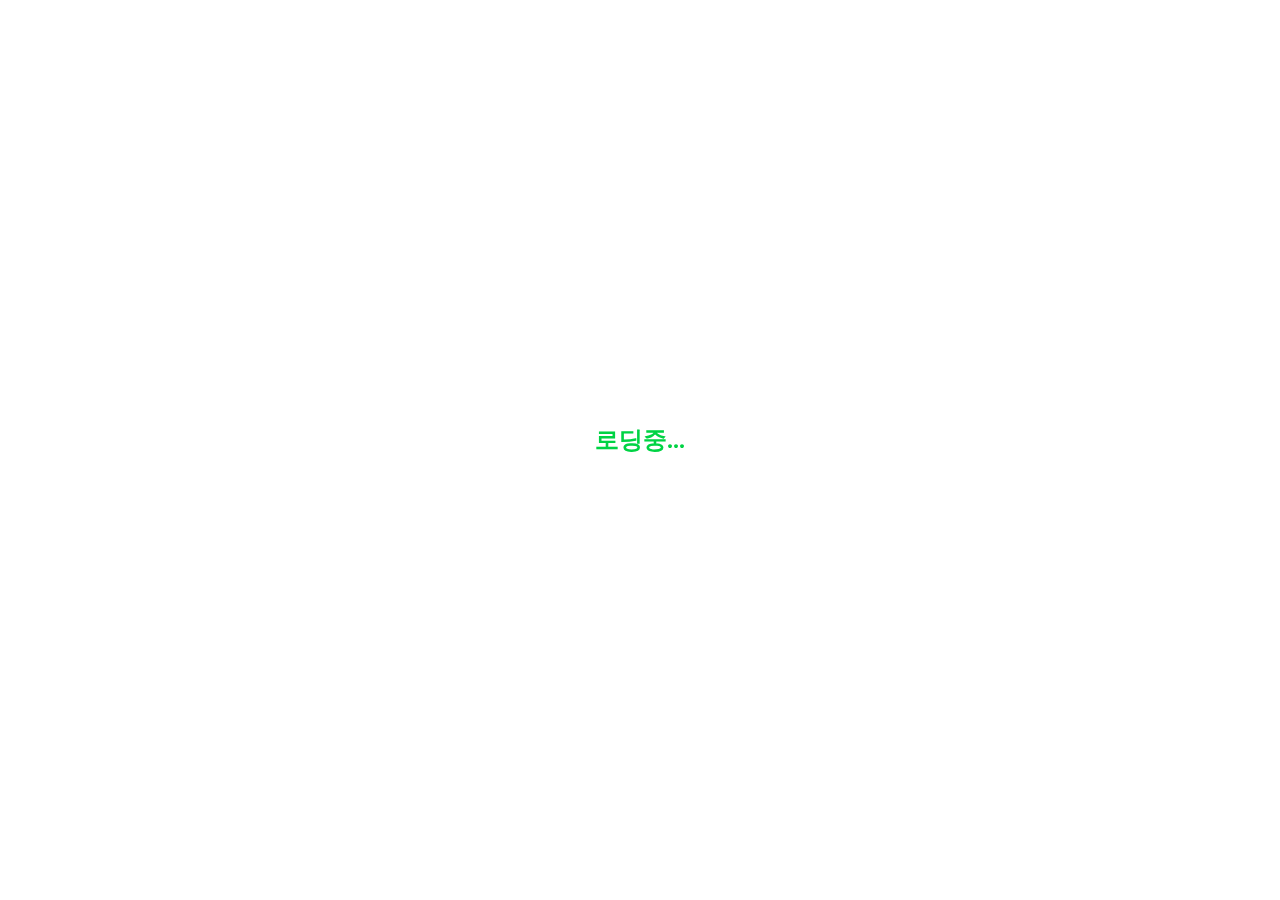
==== docs/main.html @ d1eeddd4 "Add files via upload" ====
<!DOCTYPE html>
<html lang="ko">
  <head>
    <meta charset="UTF-8" />
    <meta http-equiv="X-UA-Compatible" content="IE=edge" />
    <meta name="viewport" content="width=device-width, initial-scale=1.0" />
    <title>가시안이며 비상업적 취업지원 포트폴리오 용도로만 사용됩니다.</title>

    <!-- Jquery -->
    <script src="https://cdnjs.cloudflare.com/ajax/libs/jquery/3.6.0/jquery.min.js"></script>

    <!-- Tailwind -->
    <link
      rel="stylesheet"
      href="https://cdnjs.cloudflare.com/ajax/libs/tailwindcss/2.2.19/tailwind.min.css"
    />

    <!-- Font Awesome -->
    <link
      rel="stylesheet"
      href="https://cdnjs.cloudflare.com/ajax/libs/font-awesome/6.0.0/css/all.min.css"
    />

    <!-- Swiper Demos -->
    <link
      rel="stylesheet"
      href="https://unpkg.com/swiper@8/swiper-bundle.min.css"
    />
    <script src="https://unpkg.com/swiper/swiper-bundle.min.js"></script>

    <!-- Lodash -->
    <script src="https://cdnjs.cloudflare.com/ajax/libs/lodash.js/4.17.20/lodash.min.js"></script>

    <!-- Images Loaded -->
    <script src="https://cdnjs.cloudflare.com/ajax/libs/jquery.imagesloaded/4.1.4/imagesloaded.pkgd.min.js"></script>

    <!-- Masonry -->
    <script src="https://cdnjs.cloudflare.com/ajax/libs/masonry/4.2.2/masonry.pkgd.min.js"></script>

    <!-- 페이지 CSS 작업 -->
    <link rel="stylesheet" href="main.css" />
    <!-- 페이지 JS 작업 -->
    <script src="main.js" defer></script>
  </head>
  <body>
    <!-- 로딩 -->
    <div id="loading">
      <div class="box">
        <p>로딩중...</p>
      </div>
    </div>
    <!-- 메인 페이지 -->
    <section id="main-page">
      <!-- 좌측 메뉴 -->
      <section id="left-menu">
        <div class="wrap">
          <a href="#" class="logo">
            <img
              src="https://cdn.jsdelivr.net/gh/sungwonje/website-renewal-project_melon_img/docs/main-page/left-menu/left-menu_logo_melon.png"
              alt=""
            />
          </a>
          <nav class="menu">
            <ul>
              <li>
                <span><i class="fa-solid fa-chart-column"></i></span>
                <span>멜론 차트</span>
              </li>
              <li>
                <span><i class="fa-solid fa-music"></i></span>
                <span>최신 음악</span>
              </li>
              <li>
                <span><i class="fa-brands fa-elementor"></i></span>
                <span>장르 음악</span>
              </li>
              <li>
                <span><i class="fa-solid fa-compact-disc"></i></span>
                <span>멜론 DJ</span>
              </li>
              <li>
                <span><i class="fa-solid fa-book"></i></span>
                <span>매거진</span>
              </li>
              <li>
                <span><i class="fa-solid fa-trophy"></i></span>
                <span>뮤직 어워드</span>
              </li>
            </ul>
          </nav>
          <nav class="my-playlist">
            <ul>
              <li>My Playlist</li>
              <li>최근 들은 곡</li>
              <li>가장 많이 들은 곡</li>
              <li>구매한 음악</li>
              <li>좋아한 음악</li>
            </ul>
          </nav>
        </div>
      </section>
      <!-- 탑 메뉴 -->
      <section id="top-menu">
        <div class="bd-filter">
          <div class="wrap flex items-center">
            <input
              type="text"
              class="search-box"
              placeholder="검색어를 입력하세요."
            />
            <div class="search-ranking flex items-center ml-8">
              <span>급상승</span>
              <div class="swiper mySwiper">
                <div class="swiper-wrapper">
                  <div class="swiper-slide">
                    <p>1. 방탄소년단</p>
                    <p style="color: #00d344">
                      <span class="font-bold mr-1"
                        ><i class="fas fa-arrow-up"></i
                      ></span>
                      <span class="font-bold">1</span>
                    </p>
                  </div>
                  <div class="swiper-slide">
                    <p>2. 블랙핑크</p>
                    <p style="color: red">
                      <span class="font-bold mr-1"
                        ><i class="fas fa-arrow-down"></i
                      ></span>
                      <span class="font-bold">2</span>
                    </p>
                  </div>
                  <div class="swiper-slide">
                    <p>3. 이문세</p>
                    <p style="color: #00d344">
                      <span class="font-bold mr-1"
                        ><i class="fas fa-arrow-up"></i
                      ></span>
                      <span class="font-bold">2</span>
                    </p>
                  </div>
                  <div class="swiper-slide">
                    <p>4. 빈지노</p>
                    <p style="color: #00d344">
                      <span class="font-bold mr-1"
                        ><i class="fas fa-arrow-up"></i
                      ></span>
                      <span class="font-bold">2</span>
                    </p>
                  </div>
                  <div class="swiper-slide">
                    <p>5. Butter</p>
                    <p style="color: red">
                      <span class="font-bold mr-1"
                        ><i class="fas fa-arrow-down"></i
                      ></span>
                      <span class="font-bold">3</span>
                    </p>
                  </div>
                  <div class="swiper-slide">
                    <p>6. 빈지노</p>
                    <p style="color: #00d344">
                      <span class="font-bold mr-1"
                        ><i class="fas fa-arrow-up"></i
                      ></span>
                      <span class="font-bold">6</span>
                    </p>
                  </div>
                  <div class="swiper-slide">
                    <p>7. 트와이스</p>
                    <p style="color: red">
                      <span class="font-bold mr-1"
                        ><i class="fas fa-arrow-down"></i
                      ></span>
                      <span class="font-bold">1</span>
                    </p>
                  </div>
                  <div class="swiper-slide">
                    <p>8. 유희열</p>
                    <p style="color: #00d344">
                      <span class="font-bold mr-1"
                        ><i class="fas fa-arrow-up"></i
                      ></span>
                      <span class="font-bold">5</span>
                    </p>
                  </div>
                  <div class="swiper-slide">
                    <p>9. 샘김</p>
                    <p style="color: #00d344">
                      <span class="font-bold mr-1"
                        ><i class="fas fa-arrow-up"></i
                      ></span>
                      <span class="font-bold">9</span>
                    </p>
                  </div>
                  <div class="swiper-slide">
                    <p>10. 적재</p>
                    <p style="color: red">
                      <span class="font-bold mr-1"
                        ><i class="fas fa-arrow-down"></i
                      ></span>
                      <span class="font-bold">1</span>
                    </p>
                  </div>
                </div>
              </div>
            </div>
            <div class="flex-grow"></div>
            <div class="right-icons flex items-center">
              <span><i class="far fa-bell"></i></span>
              <span><i class="fas fa-cog"></i></span>
              <div class="profile flex items-center">
                <img
                  src="https://cdn.jsdelivr.net/gh/sungwonje/website-renewal-project_melon_img/docs/main-page/top-menu/top-menu_icon_profile.png"
                  alt=""
                />
                <div class="text">
                  <p style="font-size: 1.1rem; color: #fff; cursor: pointer">
                    성원제님
                  </p>
                  <p style="color: #ccc; cursor: pointer">armycrrt@gmail.com</p>
                </div>
              </div>
            </div>
          </div>
        </div>
      </section>
      <section id="main-contents">
        <!-- HOT NEW ALBUM -->
        <section id="hot-new-album">
          <div class="swiper mySwiper">
            <div class="swiper-wrapper">
              <div class="swiper-slide bts">
                <div class="list">
                  <div class="wrap">
                    <div class="left-text">
                      <p class="title">HOT NEW ALBUM</p>
                      <div class="album-title">
                        <p>Butter</p>
                        <button class="play-now">지금 바로 듣기</button>
                      </div>
                      <div class="info">
                        <p class="artist">Artist</p>
                        <p class="artist-name">BTS (방탄소년단)</p>
                        <p class="explain">
                          방탄소년단의 서머송, 새 디지털 싱글 [Butter] <br />
                          <br />
                          청량한 댄스 팝 [Butter], 마음을 흔드는 방탄소년단의
                          귀여운 고백 <br />
                          버터처럼 부드럽게 스며드는 방탄소년단의 독보적인 매력!
                        </p>
                      </div>
                    </div>
                  </div>
                </div>
              </div>
              <div class="swiper-slide taeyeon">
                <div class="list">
                  <div class="wrap">
                    <div class="left-text">
                      <p class="title">HOT NEW ALBUM</p>
                      <div class="album-title">
                        <p>INVU - The 3rd Album</p>
                        <button class="play-now">지금 바로 듣기</button>
                      </div>
                      <div class="info">
                        <p class="artist">Artist</p>
                        <p class="artist-name">태연 (TAEYEON)</p>
                        <p class="explain">
                          ‘믿고 듣는 보컬퀸’ 태연, 정규 3집 ‘INVU’ 발매! <br />
                          태연이 들려주는 다양한 사랑 이야기! 한층 성숙해진 음악
                          세계 예고! <br />
                          <br />
                          ‘믿고 듣는 보컬퀸’ 태연이 정규 3집 ‘INVU’를 발매했다.
                        </p>
                      </div>
                    </div>
                  </div>
                </div>
              </div>
              <div class="swiper-slide b-to-b">
                <div class="list">
                  <div class="wrap">
                    <div class="left-text">
                      <p class="title">HOT NEW ALBUM</p>
                      <div class="album-title">
                        <p>Be Together</p>
                        <button class="play-now">지금 바로 듣기</button>
                      </div>
                      <div class="info">
                        <p class="artist">Artist</p>
                        <p class="artist-name">비투비</p>
                        <p class="explain">
                          4년 만에 완전체로 돌아온 비투비! 2막을 여는 그들이
                          보여줄 ‘푸른 사랑’ 정규 3집 [Be Together] <br />
                          <br />
                          4년 만에 완전체로 돌아온 비투비가 세 번째 정규 앨범
                          [Be Together]를 발매한다. <br />
                          올해로 데뷔 10주년, Well-Made 음악으로 대중의 마음을
                          사로잡아온 이들은 가장 ‘비투비스러운’ 음악과 함께
                          눈부신 2막을 펼친다.
                        </p>
                      </div>
                    </div>
                  </div>
                </div>
              </div>
              <div class="swiper-slide twice">
                <div class="list">
                  <div class="wrap">
                    <div class="left-text">
                      <p class="title">HOT NEW ALBUM</p>
                      <div class="album-title">
                        <p>The Feels</p>
                        <button class="play-now">지금 바로 듣기</button>
                      </div>
                      <div class="info">
                        <p class="artist">Artist</p>
                        <p class="artist-name">트와이스 (Twice)</p>
                        <p class="explain">
                          ‘K팝 대표 걸그룹’ 트와이스, 2022년 2월 4일 첫 영어
                          싱글 리믹스 버전 ‘The Feels (Benny Benassi Remix)’
                          발매! <br />
                        </p>
                      </div>
                    </div>
                  </div>
                </div>
              </div>
            </div>
          </div>
        </section>
        <!-- 최신 앨범 -->
        <section id="recent-album" class="mt-20">
          <div class="wrap">
            <div class="top flex mb-10">
              <div class="title flex items-center text-white cursor-pointer">
                <span class="text-4xl font-bold mr-3">최신 앨범</span>
                <span class="text-2xl"
                  ><i class="fa-solid fa-chevron-right"></i
                ></span>
              </div>
              <div class="genre flex items-center ml-20">
                <button class="all mr-4 pressed">전체</button>
                <button class="k-pop mr-4">가요</button>
                <button class="pop">POP</button>
              </div>
            </div>
            <div class="contents">
              <div class="swiper mySwiper">
                <div class="swiper-wrapper">
                  <div class="swiper-slide flex-col">
                    <img
                      src="https://cdn.jsdelivr.net/gh/sungwonje/website-renewal-project_melon_img/docs/main-page/recent-album/recent-album_-chan-ran.jpg"
                      alt=""
                    />
                    <p class="title">숨결</p>
                    <p class="artist">CHAN RAN (찬란)</p>
                  </div>
                  <div class="swiper-slide flex-col">
                    <img
                      src="https://cdn.jsdelivr.net/gh/sungwonje/website-renewal-project_melon_img/docs/main-page/recent-album/recent-album_able.jpg"
                      alt=""
                    />
                    <p class="title">널 만나러 가는 길</p>
                    <p class="artist">에이블 (Able)</p>
                  </div>
                  <div class="swiper-slide flex-col">
                    <img
                      src="https://cdn.jsdelivr.net/gh/sungwonje/website-renewal-project_melon_img/docs/main-page/recent-album/recent-album_willyk.jpg"
                      alt=""
                    />
                    <p class="title">Fade Away</p>
                    <p class="artist">윌리K</p>
                  </div>
                  <div class="swiper-slide flex-col">
                    <img
                      src="https://cdn.jsdelivr.net/gh/sungwonje/website-renewal-project_melon_img/docs/main-page/recent-album/recent-album_giant.jpg"
                      alt=""
                    />
                    <p class="title">Giant (자이언트)</p>
                    <p class="artist">P!nUp (핀업)</p>
                  </div>
                  <div class="swiper-slide flex-col">
                    <img
                      src="https://cdn.jsdelivr.net/gh/sungwonje/website-renewal-project_melon_img/docs/main-page/recent-album/recent-album_gil-byeong-min.jpg"
                      alt=""
                    />
                    <p class="title">The Road of Classics</p>
                    <p class="artist">길병민</p>
                  </div>
                  <div class="swiper-slide flex-col">
                    <img
                      src="https://cdn.jsdelivr.net/gh/sungwonje/website-renewal-project_melon_img/docs/main-page/recent-album/recent-album_baek-a-yeon.jpg"
                      alt=""
                    />
                    <p class="title">엘소드 OST : 물들이다 (Stained)</p>
                    <p class="artist">백아연</p>
                  </div>
                  <div class="swiper-slide flex-col">
                    <img
                      src="https://cdn.jsdelivr.net/gh/sungwonje/website-renewal-project_melon_img/docs/main-page/recent-album/recent-album_jtong.jpg"
                      alt=""
                    />
                    <p class="title">이정훈</p>
                    <p class="artist">제이통 (J-Tong)</p>
                  </div>
                  <div class="swiper-slide flex-col">
                    <img
                      src="https://cdn.jsdelivr.net/gh/sungwonje/website-renewal-project_melon_img/docs/main-page/recent-album/recent-album_mc-sniper.jpg"
                      alt=""
                    />
                    <p class="title">Love Burnout</p>
                    <p class="artist">MC 스나이퍼 (MC Sniper)</p>
                  </div>
                  <div class="swiper-slide flex-col">
                    <img
                      src="https://cdn.jsdelivr.net/gh/sungwonje/website-renewal-project_melon_img/docs/main-page/recent-album/recent-album_phil-yoon.jpg"
                      alt=""
                    />
                    <p class="title">Pray On A Rope</p>
                    <p class="artist">필 윤 (Phil Yoon)</p>
                  </div>
                  <div class="swiper-slide flex-col">
                    <img
                      src="https://cdn.jsdelivr.net/gh/sungwonje/website-renewal-project_melon_img/docs/main-page/recent-album/recent-album_rosy.jpg"
                      alt=""
                    />
                    <p class="title">JK</p>
                    <p class="artist">Rosy (로지)</p>
                  </div>
                  <div class="swiper-slide flex-col">
                    <img
                      src="https://cdn.jsdelivr.net/gh/sungwonje/website-renewal-project_melon_img/docs/main-page/recent-album/recent-album_superb.jpg"
                      alt=""
                    />
                    <p class="title">pushin B</p>
                    <p class="artist">수퍼비 (SUPERBEE)</p>
                  </div>
                </div>
                <div class="swiper-pagination"></div>
              </div>
            </div>
          </div>
        </section>
        <!-- 멜론차트 & 멜론TV -->
        <section id="melon-chart-and-melon-tv">
          <div class="wrap flex justify-between">
            <section id="melon-chart" class="mt-20">
              <div class="top flex mb-10">
                <div class="title flex items-center text-white cursor-pointer">
                  <span class="text-4xl font-bold mr-3">멜론 차트</span>
                  <span class="text-2xl"
                    ><i class="fa-solid fa-chevron-right"></i
                  ></span>
                </div>
                <div class="genre flex items-center ml-20">
                  <button class="k-pop mr-4 pressed">가요</button>
                  <button class="pop">POP</button>
                </div>
              </div>
              <div class="contents">
                <div class="swiper mySwiper">
                  <div class="swiper-wrapper">
                    <div class="swiper-slide">
                      <div class="list">
                        <p class="number">01</p>
                        <img
                          src="https://cdn.jsdelivr.net/gh/sungwonje/website-renewal-project_melon_img/docs/main-page/melon-chart/korea/melon-chart_korea01.jpg"
                          alt=""
                        />
                        <div class="contents">
                          <p class="rank" style="color: #00d344">
                            <span><i class="fa-solid fa-arrow-up"></i></span>
                            <span>+5</span>
                          </p>
                          <p class="music-name">INVU</p>
                          <p class="artist">태연 (TAEYEON)</p>
                        </div>
                        <p class="running-time">3:45</p>
                        <p class="play">
                          <i class="fa-solid fa-play"></i>
                        </p>
                        <p class="like">
                          <i class="fa-solid fa-heart"></i>
                        </p>
                      </div>
                      <div class="list">
                        <p class="number">02</p>
                        <img
                          src="https://cdn.jsdelivr.net/gh/sungwonje/website-renewal-project_melon_img/docs/main-page/melon-chart/korea/melon-chart_korea02.jpg"
                          alt=""
                        />
                        <div class="contents">
                          <p class="rank" style="color: red">
                            <span><i class="fa-solid fa-arrow-down"></i></span>
                            <span>-1</span>
                          </p>
                          <p class="music-name">취중고백</p>
                          <p class="artist">김민석 (멜로망스)</p>
                        </div>
                        <p class="running-time">3:51</p>
                        <p class="play">
                          <i class="fa-solid fa-play"></i>
                        </p>
                        <p class="like">
                          <i class="fa-solid fa-heart"></i>
                        </p>
                      </div>
                      <div class="list">
                        <p class="number">03</p>
                        <img
                          src="https://cdn.jsdelivr.net/gh/sungwonje/website-renewal-project_melon_img/docs/main-page/melon-chart/korea/melon-chart_korea03.jpg"
                          alt=""
                        />
                        <div class="contents">
                          <p class="rank" style="color: #00d344">
                            <span><i class="fa-solid fa-arrow-up"></i></span>
                            <span>+3</span>
                          </p>
                          <p class="music-name">사랑은 늘 도망가</p>
                          <p class="artist">임영웅</p>
                        </div>
                        <p class="running-time">4:11</p>
                        <p class="play">
                          <i class="fa-solid fa-play"></i>
                        </p>
                        <p class="like">
                          <i class="fa-solid fa-heart"></i>
                        </p>
                      </div>
                      <div class="list">
                        <p class="number">04</p>
                        <img
                          src="https://cdn.jsdelivr.net/gh/sungwonje/website-renewal-project_melon_img/docs/main-page/melon-chart/korea/melon-chart_korea04.jpg"
                          alt=""
                        />
                        <div class="contents">
                          <p class="rank" style="color: #00d344">
                            <span><i class="fa-solid fa-arrow-up"></i></span>
                            <span>+9</span>
                          </p>
                          <p class="music-name">ELEVEN</p>
                          <p class="artist">IVE (일레븐)</p>
                        </div>
                        <p class="running-time">3:31</p>
                        <p class="play">
                          <i class="fa-solid fa-play"></i>
                        </p>
                        <p class="like">
                          <i class="fa-solid fa-heart"></i>
                        </p>
                      </div>
                      <div class="list">
                        <p class="number">05</p>
                        <img
                          src="https://cdn.jsdelivr.net/gh/sungwonje/website-renewal-project_melon_img/docs/main-page/melon-chart/korea/melon-chart_korea05.jpg"
                          alt=""
                        />
                        <div class="contents">
                          <p class="rank" style="color: #00d344">
                            <span><i class="fa-solid fa-arrow-up"></i></span>
                            <span>+10</span>
                          </p>
                          <p class="music-name">Step Back</p>
                          <p class="artist">GOT the beat</p>
                        </div>
                        <p class="running-time">3:33</p>
                        <p class="play">
                          <i class="fa-solid fa-play"></i>
                        </p>
                        <p class="like">
                          <i class="fa-solid fa-heart"></i>
                        </p>
                      </div>
                    </div>
                  </div>
                  <div class="swiper-button-next"></div>
                  <div class="swiper-button-prev"></div>
                </div>
              </div>
            </section>
            <section id="melon-tv" class="mt-20">
              <div class="top flex mb-10">
                <div class="title flex items-center text-white cursor-pointer">
                  <span class="text-4xl font-bold mr-3">멜론 TV</span>
                  <span class="text-2xl"
                    ><i class="fa-solid fa-chevron-right"></i
                  ></span>
                </div>
              </div>
              <div class="contents">
                <div class="list">
                  <img
                    src="https://cdn.jsdelivr.net/gh/sungwonje/website-renewal-project_melon_img/docs/main-page/melon-tv/melontv01.jpg"
                    alt=""
                  />
                  <div class="info">
                    <p class="music-name">Lovender</p>
                    <p class="flex justify-between">
                      <span>한승윤</span>
                      <span>03:29</span>
                    </p>
                  </div>
                  <button class="play">
                    <i class="fa-solid fa-play"></i>
                  </button>
                </div>
                <div class="list mt-16">
                  <img
                    src="https://cdn.jsdelivr.net/gh/sungwonje/website-renewal-project_melon_img/docs/main-page/melon-tv/melontv02.jpg"
                    alt=""
                  />
                  <div class="info">
                    <p class="music-name">TITLE</p>
                    <p class="flex justify-between">
                      <span style="color: #fff">Meghan Trainor</span>
                      <span style="color: #fff">03:50</span>
                    </p>
                  </div>
                  <button class="play">
                    <i class="fa-solid fa-play"></i>
                  </button>
                </div>
              </div>
            </section>
          </div>
        </section>
        <!-- 이런 아티스트는 어때요? -->
        <section id="artist-recommend" class="mt-20">
          <div class="wrap">
            <div class="top flex mb-10">
              <div class="title flex items-center text-white cursor-pointer">
                <span class="text-4xl font-bold mr-3"
                  >이런 아티스트는 어때요?</span
                >
                <span class="text-2xl"
                  ><i class="fa-solid fa-chevron-right"></i
                ></span>
              </div>
            </div>
            <div class="contents">
              <div class="swiper mySwiper">
                <div class="swiper-wrapper">
                  <div class="swiper-slide">
                    <img
                      src="https://cdn.jsdelivr.net/gh/sungwonje/website-renewal-project_melon_img/docs/main-page/artist-recommend/about-melon_artist-recommend_fkj.jpg"
                    />
                    <div class="album-info">
                      <div class="inner">
                        <button class="play">
                          <i class="fa-solid fa-play"></i>
                        </button>
                        <div class="more">
                          <i class="fas fa-ellipsis-v"></i>
                        </div>
                      </div>
                    </div>
                    <div class="info mt-10">
                      <p>FKJ</p>
                      <p>Just Piano</p>
                      <div>
                        <span>미니(EP)</span>
                        <span>|</span>
                        <span>총 8곡</span>
                      </div>
                    </div>
                  </div>
                  <div class="swiper-slide">
                    <img
                      src="https://cdn.jsdelivr.net/gh/sungwonje/website-renewal-project_melon_img/docs/main-page/artist-recommend/about-melon_artist-recommend_a-tribe-called-quest.jpg"
                    />
                    <div class="album-info">
                      <div class="inner">
                        <button class="play">
                          <i class="fa-solid fa-play"></i>
                        </button>
                        <div class="more">
                          <i class="fas fa-ellipsis-v"></i>
                        </div>
                      </div>
                    </div>
                    <div class="info mt-10">
                      <p>A Tribe Called Quest</p>
                      <p>The Love Movement</p>
                      <div>
                        <span>정규</span>
                        <span>|</span>
                        <span>총 21곡</span>
                      </div>
                    </div>
                  </div>
                  <div class="swiper-slide">
                    <img
                      src="https://cdn.jsdelivr.net/gh/sungwonje/website-renewal-project_melon_img/docs/main-page/artist-recommend/about-melon_artist-recommend_bts.jpg"
                    />
                    <div class="album-info">
                      <div class="inner">
                        <button class="play">
                          <i class="fa-solid fa-play"></i>
                        </button>
                        <div class="more">
                          <i class="fas fa-ellipsis-v"></i>
                        </div>
                      </div>
                    </div>
                    <div class="info mt-10">
                      <p>BTS</p>
                      <p>Butter</p>
                      <div>
                        <span>싱글</span>
                        <span>|</span>
                        <span>총 5곡</span>
                      </div>
                    </div>
                  </div>
                  <div class="swiper-slide">
                    <img
                      src="https://cdn.jsdelivr.net/gh/sungwonje/website-renewal-project_melon_img/docs/main-page/artist-recommend/about-melon_artist-recommend_crush.jpg"
                    />
                    <div class="album-info">
                      <div class="inner">
                        <button class="play">
                          <i class="fa-solid fa-play"></i>
                        </button>
                        <div class="more">
                          <i class="fas fa-ellipsis-v"></i>
                        </div>
                      </div>
                    </div>
                    <div class="info mt-10">
                      <p>Crush (크러쉬)</p>
                      <p>wonderlost</p>
                      <div>
                        <span>미니(EP)</span>
                        <span>|</span>
                        <span>총 5곡</span>
                      </div>
                    </div>
                  </div>
                  <div class="swiper-slide">
                    <img
                      src="https://cdn.jsdelivr.net/gh/sungwonje/website-renewal-project_melon_img/docs/main-page/artist-recommend/about-melon_artist-recommend_paloalto.jpg"
                    />
                    <div class="album-info">
                      <div class="inner">
                        <button class="play">
                          <i class="fa-solid fa-play"></i>
                        </button>
                        <div class="more">
                          <i class="fas fa-ellipsis-v"></i>
                        </div>
                      </div>
                    </div>
                    <div class="info mt-10">
                      <p>팔로알토 (Paloalto)</p>
                      <p>Cheers</p>
                      <div>
                        <span>미니(EP)</span>
                        <span>|</span>
                        <span>총 5곡</span>
                      </div>
                    </div>
                  </div>
                  <div class="swiper-slide">
                    <img
                      src="https://cdn.jsdelivr.net/gh/sungwonje/website-renewal-project_melon_img/docs/main-page/artist-recommend/about-melon_artist-recommend_peejay.jpg"
                    />
                    <div class="album-info">
                      <div class="inner">
                        <button class="play">
                          <i class="fa-solid fa-play"></i>
                        </button>
                        <div class="more">
                          <i class="fas fa-ellipsis-v"></i>
                        </div>
                      </div>
                    </div>
                    <div class="info mt-10">
                      <p>Peejay (피제이)</p>
                      <p>WALKIN' Vol.2</p>
                      <div>
                        <span>정규</span>
                        <span>|</span>
                        <span>총 10곡</span>
                      </div>
                    </div>
                  </div>
                  <div class="swiper-slide">
                    <img
                      src="https://cdn.jsdelivr.net/gh/sungwonje/website-renewal-project_melon_img/docs/main-page/artist-recommend/about-melon_artist-recommend_stevie-wonder.jpg"
                    />
                    <div class="album-info">
                      <div class="inner">
                        <button class="play">
                          <i class="fa-solid fa-play"></i>
                        </button>
                        <div class="more">
                          <i class="fas fa-ellipsis-v"></i>
                        </div>
                      </div>
                    </div>
                    <div class="info mt-10">
                      <p>Stevie Wonder (스티비 원더)</p>
                      <p>Talking Book</p>
                      <div>
                        <span>정규</span>
                        <span>|</span>
                        <span>총 10곡</span>
                      </div>
                    </div>
                  </div>
                  <div class="swiper-slide">
                    <img
                      src="https://cdn.jsdelivr.net/gh/sungwonje/website-renewal-project_melon_img/docs/main-page/artist-recommend/about-melon_artist-recommend_sung-si-kyung.jpg"
                    />
                    <div class="album-info">
                      <div class="inner">
                        <button class="play">
                          <i class="fa-solid fa-play"></i>
                        </button>
                        <div class="more">
                          <i class="fas fa-ellipsis-v"></i>
                        </div>
                      </div>
                    </div>
                    <div class="info mt-10">
                      <p>성시경</p>
                      <p>여기, 내 맘속에...</p>
                      <div>
                        <span>정규</span>
                        <span>|</span>
                        <span>총 11곡</span>
                      </div>
                    </div>
                  </div>
                  <div class="swiper-slide">
                    <img
                      src="https://cdn.jsdelivr.net/gh/sungwonje/website-renewal-project_melon_img/docs/main-page/artist-recommend/about-melon_artist-recommend_the-controllers.jpg"
                    />
                    <div class="album-info">
                      <div class="inner">
                        <button class="play">
                          <i class="fa-solid fa-play"></i>
                        </button>
                        <div class="more">
                          <i class="fas fa-ellipsis-v"></i>
                        </div>
                      </div>
                    </div>
                    <div class="info mt-10">
                      <p>The Controllers (더 컨트롤러스)</p>
                      <p>In Control</p>
                      <div>
                        <span>정규</span>
                        <span>|</span>
                        <span>총 7곡</span>
                      </div>
                    </div>
                  </div>
                  <div class="swiper-slide">
                    <img
                      src="https://cdn.jsdelivr.net/gh/sungwonje/website-renewal-project_melon_img/docs/main-page/artist-recommend/about-melon_artist-recommend_urban-zakapa.jpg"
                    />
                    <div class="album-info">
                      <div class="inner">
                        <button class="play">
                          <i class="fa-solid fa-play"></i>
                        </button>
                        <div class="more">
                          <i class="fas fa-ellipsis-v"></i>
                        </div>
                      </div>
                    </div>
                    <div class="info mt-10">
                      <p>어반 자카파 (Urban Zakapa)</p>
                      <p>[04]</p>
                      <div>
                        <span>정규</span>
                        <span>|</span>
                        <span>총 9곡</span>
                      </div>
                    </div>
                  </div>
                </div>
              </div>
              <div class="swiper-navigation">
                <div class="swiper-button-next"></div>
                <div class="swiper-button-prev"></div>
              </div>
            </div>
          </div>
        </section>
        <!-- 한 눈에 보는 트렌드 -->
        <section id="trend-at-once" class="mt-20">
          <div class="wrap">
            <div class="top mb-10">
              <div class="title flex items-center text-white cursor-pointer">
                <span class="text-4xl font-bold mr-3">한 눈에 보는 트렌드</span>
                <span class="text-2xl"
                  ><i class="fa-solid fa-chevron-right"></i
                ></span>
              </div>
            </div>
            <div class="content flex-grid">
              <div class="list">
                <span>프로필 뮤직 인기곡</span>
                <div class="info flex flex-col">
                  <div class="mb-4">
                    <span class="mr-4"># 에픽하이</span>
                    <span># 염따</span>
                  </div>
                  <div class="mb-4">
                    <span class="mr-4"># SINCE</span>
                    <span># Meghan Trainor</span>
                  </div>
                  <span class="mr-4"># sokodomo</span>
                </div>
              </div>
              <div class="list">
                <span>해외 록 차트</span>
                <div class="info flex flex-col">
                  <div class="mb-4">
                    <span class="mr-4"># Kelly Clarkson</span>
                    <span># Sia</span>
                  </div>
                  <div class="mb-4">
                    <span class="mr-4"># Ed Sheeran</span>
                    <span># Post Malone</span>
                  </div>
                  <span class="mr-4"># HONNE</span>
                </div>
              </div>
              <div class="list">
                <span>HOT TRENDY R&B</span>
                <div class="info flex flex-col">
                  <div class="mb-4">
                    <span class="mr-4"># 김뮤지엄</span>
                    <span># DeVita</span>
                  </div>
                  <div class="mb-4">
                    <span class="mr-4"># SINCE</span>
                    <span># 라디(Ra.D)</span>
                  </div>
                  <span class="mr-4"># 빈센트블루</span>
                </div>
              </div>
              <div class="list">
                <span>RISING31</span>
                <div class="info flex flex-col">
                  <div class="mb-4">
                    <span class="mr-4"># 백현</span>
                    <span># Wanna One</span>
                  </div>
                  <div class="mb-4">
                    <span class="mr-4"># Zion.T</span>
                    <span># The Chainsmokers</span>
                  </div>
                  <span class="mr-4"># TREASURE(트레저)</span>
                </div>
              </div>
            </div>
          </div>
        </section>
        <!-- 아티스트의 음악방송 -->
        <section id="artist-playlist" class="mt-20">
          <div class="top flex mb-10">
            <div class="wrap">
              <div class="title flex items-center text-white cursor-pointer">
                <span class="text-4xl font-bold mr-3">아티스트의 음악방송</span>
                <span class="text-2xl"
                  ><i class="fa-solid fa-chevron-right"></i
                ></span>
              </div>
            </div>
          </div>
          <div class="contents">
            <div class="inner flex items-center">
              <div class="swiper mySwiper">
                <div class="swiper-wrapper">
                  <div class="swiper-slide flex justify-between">
                    <img
                      src="https://cdn.jsdelivr.net/gh/sungwonje/website-renewal-project_melon_img/docs/main-page/artist-playlist/artist-playlist_mockup_naul.png"
                    />
                    <div class="text flex flex-col justify-between">
                      <div class="title">
                        나얼과 Ecobridge의 <br />
                        '숫자 2'
                      </div>
                      <div class="explain">
                        여러분들은 숫자 2를 보면 어떤 생각이 떠오르나요? <br />
                        <br />
                        나얼과 Eco Bridge가 숫자 2를 키워드로 “지금 들어도 좋은
                        팝 명곡”들을 골라왔습니다. <br />
                        1970년대부터 2000년대까지 “팝의 역사”를 관통하는
                        선곡들을 만나보세요!
                      </div>
                    </div>
                  </div>
                  <div class="swiper-slide flex justify-between">
                    <img
                      src="https://cdn.jsdelivr.net/gh/sungwonje/website-renewal-project_melon_img/docs/main-page/artist-playlist/artist-playlist_mockup_dj-spray.png"
                    />
                    <div class="text flex flex-col justify-between">
                      <div class="title">
                        내 방을 힙하게 바꿔줄 <br />
                        DJ SPRAY의 신나는 플레이리스트!
                      </div>
                      <div class="explain">
                        코로나 때문에 밖에서 신나게 흔들지 못해서 아쉽죠? <br />
                        <br />
                        래퍼들의 One-Pick DJ, SPRAY가 추천하는 국힙
                        플레이리스트를 만나보세요!
                      </div>
                    </div>
                  </div>
                  <div class="swiper-slide flex justify-between">
                    <img
                      src="https://cdn.jsdelivr.net/gh/sungwonje/website-renewal-project_melon_img/docs/main-page/artist-playlist/artist-playlist_mockup_yoo.png"
                    />
                    <div class="text flex flex-col justify-between">
                      <div class="title">"다음 겨울에도 여기서 만나"</div>
                      <div class="explain">
                        이번 겨울에도 찾아왔어요. 2022 안테나 크리스마스 캐럴
                        <br />
                        <br />
                        감성변태 유희열이 선정 R&B기반의 감성적인 스타일이
                        돋보이는 팝 발라드. <br />
                        연말 겨울 분위기를 연상시키는 다양한 사운드와 모두의
                        행복한 크리스마스를 소망하는 <br />
                        따뜻한 가사가 담긴 노래들을 만나보세요!
                      </div>
                    </div>
                  </div>
                  <div class="swiper-slide flex justify-between">
                    <img
                      src="https://cdn.jsdelivr.net/gh/sungwonje/website-renewal-project_melon_img/docs/main-page/artist-playlist/artist-playlist_mockup_hyuk-oh.png"
                    />
                    <div class="text flex flex-col justify-between">
                      <div class="title">'이대로 걷다간, 신촌 옆이네'</div>
                      <div class="explain">
                        "그냥 노래를 듣다가 가다 보면여기도 보게 되고 저기도
                        보게 되다가... 이대로 가니깐, 이대로 가다 간, 신촌
                        옆이더라고요..."<br />
                        <br />

                        독보적인 색깔의 아티스트 혁오가 영감받은 음악들을 지금
                        바로 감상해보세요!
                      </div>
                    </div>
                  </div>
                </div>
                <div class="swiper-navigation">
                  <div class="swiper-button-next"></div>
                  <div class="swiper-button-prev"></div>
                </div>
              </div>
            </div>
          </div>
        </section>
        <!-- 테마별 음악 추천 -->
        <section id="theme-music" class="mt-20">
          <div class="wrap">
            <div class="top flex mb-10">
              <div class="title flex items-center text-white cursor-pointer">
                <span class="text-4xl font-bold mr-3">테마별 음악 추천</span>
                <span class="text-2xl"
                  ><i class="fa-solid fa-chevron-right"></i
                ></span>
              </div>
            </div>
            <div class="content flex-grid">
              <div class="list list01">
                <div class="bg-img"></div>
                <p class="title">
                  분위기에 치이고 음색에 치이는 <br />
                  Cafe 뮤직
                </p>
                <p class="user">yulip</p>
              </div>
              <div class="list list02">
                <div class="bg-img"></div>
                <p class="title">
                  아이돌이 부르는 <br />
                  재즈, 보사노바, 스윙
                </p>
                <p class="user">김고란</p>
              </div>
              <div class="list list03">
                <div class="bg-img"></div>
                <p class="title">
                  봄을 앞둔 지금, <br />
                  드라이브할 때 듣는 띵곡
                </p>
                <p class="user">포도</p>
              </div>
              <div class="list list04">
                <div class="bg-img"></div>
                <p class="title">
                  빈티지 무드의 <br />
                  런던 베이글 카페에서
                </p>
                <p class="user">toyou</p>
              </div>
              <div class="list list05">
                <div class="bg-img"></div>
                <p class="title">
                  도시의 일상 속 낭만을 담은 <br />
                  신스팝 모음
                </p>
                <p class="user">yulip</p>
              </div>
              <div class="list list06">
                <div class="bg-img"></div>
                <p class="title">상당히 힙합이야 진짜로 #2</p>
                <p class="user">midas</p>
              </div>
            </div>
          </div>
        </section>
        <!-- 푸터 -->
        <footer id="footer" class="mt-40">
          <div class="wrap">
            <nav class="top">
              <ul class="flex">
                <li>멜론 6.0 둘러보기</li>
                <li>멜론스튜디오</li>
                <li>Windows 플레이어</li>
                <li>Mac 플레이어</li>
                <li>iPad</li>
                <li>고객센터</li>
              </ul>
            </nav>
            <nav class="middle">
              <ul class="flex">
                <li>이용약관</li>
                <li>위치기반서비스 이용약관</li>
                <li>개인정보처리방침</li>
                <li>청소년보호정책</li>
                <li>제휴/프로모션문의</li>
                <li>이메일주소무단수집거부</li>
                <li>파트너센터</li>
              </ul>
            </nav>
            <div class="bottom">
              <div class="bottom01">
                <span>(주)카카오엔터테인먼트</span>
                <span>경기도 성남시 분당구 판교역로 221</span>
                <span>대표이사 : 이진수, 김성수</span>
                <span>사업자등록번호 : 220-88-02594</span>
                <span>통신판매업신고번호 : 2018-성남분당B-0004</span>
                <span>사업자정보 확인</span>
              </div>
              <div class="bottom02 mt-1">
                <span>문의전화 : 1566-7727 (평일 09:00-18:00, 유료)</span>
                <span>이메일 : melon_info@kakaoent.com</span>
                <span>호스팅서비스사업자 : (주)카카오엔터테인먼트</span>
                <span>Kakao Entertainment Corp.</span>
              </div>
            </div>
          </div>
        </footer>
      </section>
      <!-- 하단 뮤직 플레이어 -->
      <section id="music-player">
        <div class="outer-container">
          <audio
            src="https://res.cloudinary.com/cbanlawi/video/upload/v1614140796/HarryStyles-WatermelonSugar_f5471p.mp3"
            id="track"
          ></audio>
        </div>
        <div class="player-container">
          <img src="" alt="" id="thumbnail" />
          <div class="box">
            <div class="bg-img"></div>
            <div class="track-info">
              <div id="track-artist">Watermelon Sugar</div>
              <div id="track-title">Harry Styles</div>
            </div>
            <div class="flex-grow"></div>
            <div class="next-prev">
              <i class="fas fa-random" id="play-random"></i>
              <i class="fas fa-step-backward fa-2x" id="prev-track"></i>
              <div class="play-pause">
                <i class="far fa-play-circle fa-3x" id="play"></i>
                <i
                  class="far fa-pause-circle fa-3x"
                  id="pause"
                  style="display: none"
                ></i>
              </div>
              <i class="fas fa-step-forward fa-2x" id="next-track"></i>
              <i class="fas fa-redo" id="play-repeat"></i>
            </div>
            <div class="flex-grow"></div>
            <div class="progress-bar">
              <input type="range" id="progressBar" min="0" max="" value="0" />
            </div>
            <div class="track-time mr-16">
              <div id="currentTime"></div>
              <span style="color: #fff; font-size: 1.2rem; font-weight: bold"
                >/</span
              >
              <div id="durationTime"></div>
            </div>
            <div class="icons mr-16">
              <i class="far fa-heart"></i>
              <i class="fas fa-volume-down"></i>
              <i class="fas fa-list"></i>
            </div>
          </div>
        </div>
        <img
          src="https://cdn.jsdelivr.net/gh/sungwonje/website-renewal-project_melon_img/docs/main-page/top-menu/main-page_scroll-white.png"
          alt=""
          class="scroll-icon"
        />
      </section>
    </section>
  </body>
</html>
---- docs/main.css ----
/* Web-Fonts */
@font-face {
  font-family: "Noto Sans KR", sans-serif;
  src: url("https://cdn.jsdelivr.net/gh/projectnoonnu/noonfonts_2001@1.1/GmarketSansMedium.woff")
    format("woff");
  font-weight: normal;
  font-style: normal;
}
html > body {
  font-family: "Noto Sans KR";
  background: linear-gradient(to top, #1E5D71, #539953);
  min-height: 100vh;
  position: relative;
}
body {
  margin: 0;
  padding: 0;
}
html > body .scrollbar-thumb {
  background-color: rgba(150,150,150,0.5);
}

/* Custom Lib */
.flex-grid {
  display: flex;
  flex-wrap: wrap;
  --y-gap: 0px;
  --x-gap: 0px;
  --cc: 2;
  gap: var(--y-gap) var(--x-gap);
}
.flex-grid > * {
  width: calc(100% / var(--cc) - (var(--x-gap) * (var(--cc) - 1)) / var(--cc));
}

/* Lib */
.con {
  position: relative;
  width: var(--site-width);
  margin: 0 auto;
  border-left: 5px solid black;
  border-right: 5px solid black;
}

/* Custom */
:root {
  --site-width: 1920px;
  --wrap-width: 1470px;
}
.wrap {
  width: var(--wrap-width);
  margin: 0 auto;
}

/* 로딩 */
#loading {
  position:relative;
  top: 0;
  left: 0;
  width:100%;
  height:100vh;
  background-color:white;
  z-index:1000;
}
#loading .box {
  position: absolute;
  top: 50%;
  left: 50%;
  transform: translate(-50%,-50%);
  animation: loading-move 3s infinite;
}
@keyframes loading-move {
  0% {top: 48%;}
  50% {top: 52%;}
  100% {top: 48%;}
}
#loading .box p {
  position: absolute;
  bottom: 20px;
  left: 50%;
  transform: translate(-50%);
  text-align: center;
  font-size: 1.5rem;
  font-weight: bold;
  color: #00d344;
}

/* 메인 페이지 */
#main-page {
  width: var(--site-width);
}

/* left-menu */
#left-menu {
  position: fixed;
  top: 0;
  left: 0;
  padding-left: 3rem;
  width: 250px;
  height: 100vh;
  border-right: 1px solid rgba(209, 209, 209, 0.1);
  flex-shrink: 0;
}
#left-menu .menu {
  margin-top: 3rem;
}
#left-menu .menu li {
  margin-bottom: 1.2rem;
  font-size: 1.2rem;
  color: #E1E1E1;
  cursor: pointer;
  transition: color 0.3s;
}
#left-menu .menu li:hover {
  color: #00d344;
}
#left-menu .menu li > span:nth-child(1) {
  display: inline-block;
  margin-right: 0.7rem;
  width: 23px;
}
#left-menu .my-playlist {
  margin-top: 8rem;
}
#left-menu .my-playlist li:not(:nth-child(1)) {
  cursor: pointer;
  color: #E1E1E1;
  margin-bottom: 0.5rem;
  transition: color 0.3s;
}
#left-menu .my-playlist li:not(:nth-child(1)):hover {
  color: #00d344;
}
#left-menu .my-playlist li:nth-child(1) {
  color: #00d344;
  margin-bottom: 1rem;
  font-size: 1rem;
}

/* top-menu */
#top-menu {
  position: fixed;
  top: 0;
  left: 250px;
  width: 1670px;
  z-index: 100;
}
#top-menu .bd-filter {
  backdrop-filter: blur(10px);
}
#top-menu .wrap {
  width: var(--wrap-width);
  margin: 0 auto;
  padding: 1rem 0;
}
#top-menu input.search-box {
  background-color: transparent;
  border: 3px solid #00d344;
  border-radius: 30px;
  padding: 0.7rem 1.4rem;
  color: #00d344;
}
#top-menu input.search-box::placeholder {
  color: #00d344;
}
#top-menu input.search-box:focus {
  outline: 1px solid #00d344;
  color: #00d344;
}
#top-menu .search-ranking > span:nth-child(1) {
  display: inline-block;
  background-color: #00d344;
  padding: 0.4rem 1rem;
  border-radius: 30px;
  color: #fff;
}
#top-menu .search-ranking .swiper {
  width: 180px;
  height: 50px;
  margin-left: 1rem !important;
}
#top-menu .search-ranking .swiper-slide {
  display: flex;
  justify-content: space-between;
  text-align: center;
  font-size: 18px;
  padding-left: 1rem;
  cursor: pointer;

  /* Center slide text vertically */
  display: -webkit-box;
  display: -ms-flexbox;
  display: -webkit-flex;
  display: flex;
  -webkit-box-pack: center;
  -ms-flex-pack: center;
  -webkit-box-align: center;
  -ms-flex-align: center;
  -webkit-align-items: center;
  align-items: center;
}
#top-menu .search-ranking .swiper-slide > p:nth-child(1) {
  color: #fff;
  margin-right: 1rem;
}
#top-menu .search-ranking .swiper-slide span:nth-child(1) {
  width: 30px;
}
#top-menu .right-icons > span {
  color: #cccccc;
  font-size: 1.8rem;
  margin-left: 2rem;
  cursor: pointer;
  transition: color 0.2s;
}
#top-menu .right-icons > span:hover {
  color: #00d344;
}
#top-menu .right-icons .profile {
  margin-left: 4rem;
}
#top-menu .right-icons .profile > img {
  width: 60px;
  margin-right: 1rem;
  cursor: pointer;
}

/* main-contents */
#main-contents {
  position: fixed;
  top: 0;
  left: 250px;
  width: 1670px;
  height: 100vh;
  overflow: scroll;
}
#main-contents::-webkit-scrollbar {
  display: none;
}
/* hot-new-album */
#hot-new-album {
  height: 100vh;
}
#hot-new-album .list {
  width: 100%;
  height: 100vh;
}
#hot-new-album .list .wrap {
  width: var(--wrap-width);
  margin: 0 auto;
  padding: 1rem 0;
}
#hot-new-album .list .left-text {
  width: 60%;
  margin-top: 8rem;
}
#hot-new-album .list .left-text p.title {
  color: #fff;
  font-size: 2.5rem;
  font-weight: bold;
}
#hot-new-album .list .left-text .album-title {
  margin-top: 7rem;
}
#hot-new-album .list .left-text .album-title > p {
  color: #fff;
  font-size: 5rem;
  font-weight: bold;
}
#hot-new-album .list .left-text .album-title > button {
  color: #00d344;
  border: 4px solid #00d344;
  padding: 1rem 2rem;
  border-radius: 30px;
  float: right;
  margin-top: 2rem;
  transition: color 0.3s, background-color 0.3s;
}
#hot-new-album .list .left-text .album-title > button:hover {
  color: #fff;
  background-color: #00d344;
}
#hot-new-album .list .left-text .info p.artist {
  color: #fff;
  font-size: 1.5rem;
  font-weight: lighter;
  margin-top: 7rem;
}
#hot-new-album .list .left-text .info p.artist-name {
  color: #fff;
  font-size: 2rem;
  font-weight: bold;
}
#hot-new-album .list .left-text .info p.explain {
  color: #ccc;
  font-size: 1.3rem;
  margin-top: 4rem;
  width: 1200px;
}
#hot-new-album .swiper-slide.taeyeon > .list {
  background: linear-gradient(to top, #000, #ffffff20),
    url(https://cdn.jsdelivr.net/gh/sungwonje/website-renewal-project_melon_img/docs/main-page/hot-new-album/hot-new-album_taeyeon03.jpg);
  background-repeat: no-repeat;
  background-size: cover;
  background-position: top;
}
#hot-new-album .swiper-slide.b-to-b > .list {
  background: linear-gradient(to top, #000, #ffffff20),
    url(https://cdn.jsdelivr.net/gh/sungwonje/website-renewal-project_melon_img/docs/main-page/hot-new-album/hot-new-album_b-to-b02.jpg);
  background-repeat: no-repeat;
  background-size: cover;
  background-position: top;
}
#hot-new-album .swiper-slide.bts > .list {
  background: linear-gradient(to top, #000, #ffffff20),
    url(https://cdn.jsdelivr.net/gh/sungwonje/website-renewal-project_melon_img/docs/main-page/hot-new-album/hot-new-album_bts03.png);
  background-repeat: no-repeat;
  background-size: cover;
  background-position: top;
}
#hot-new-album .swiper-slide.twice > .list {
  background: linear-gradient(to top, #000, #ffffff20),
    url(https://cdn.jsdelivr.net/gh/sungwonje/website-renewal-project_melon_img/docs/main-page/hot-new-album/hot-new-album_twice.jpg);
  background-repeat: no-repeat;
  background-size: cover;
  background-position: top;
}
#hot-new-album :is(.swiper-button-next, .swiper-button-prev) {
  width: 50px;
  height: 50px;
  border-radius: 50%;
  --swiper-navigation-color: #00d344;
  background-color: #232323;
}

#hot-new-album .swiper-button-next::after,
#hot-new-album .swiper-button-prev::after {
  font-size: 20px;
  font-weight: bold;
}

/* recent-album */
#recent-album .top .genre > button {
  color: #ccc;
}
#recent-album .top .genre > button.pressed {
  color: #00d344;
}
#recent-album .swiper {
  width: 100%;
  height: 100%;
}
#recent-album .swiper-slide {
  /* Center slide text vertically */
  display: -webkit-box;
  display: -ms-flexbox;
  display: -webkit-flex;
  display: flex;
  flex-direction: column;
  /*   -webkit-box-pack: center; */
  /*   -ms-flex-pack: center; */
  /*   -webkit-justify-content: center;
  justify-content: center; */
  /*   -webkit-box-align: center; */
  /*   -ms-flex-align: center; */
  /*   -webkit-align-items: center; */
  align-items: center;
}
#recent-album .swiper-slide .title {
  color: #fff;
  font-size: 1.3rem;
  font-weight: bold;
  text-align: start;
  margin-top: 1rem;
}
#recent-album .swiper-slide .artist {
  color: #ccc;
  font-size: 1.1rem;
  margin-top: 0.2rem;
}
#recent-album .swiper-slide img {
  display: block;
  width: 100%;
  height: 100%;
  object-fit: cover;
  border-radius: 5%;
  cursor: pointer;
}

/* melon-chart-and-melon-tv */
#melon-chart-and-melon-tv {
  display: flex;
  width: 100%;
}
/* melon-chart */
#melon-chart {
  width: calc(100% * 3/5);
}
#melon-chart .top .genre > button {
  color: #ccc;
}
#melon-chart .top .genre > button.pressed {
  color: #00d344;
}
#melon-chart .swiper {
  
  height: 100%;
  justify-content: start;
  margin-left: 0 !important;
}
#melon-chart .swiper-slide {
  background-position: center;
  background-size: cover;
  color: #fff;
  cursor: pointer;
}
#melon-chart .swiper-slide > .list {
  display: flex;
  align-items: center;
  border: 1px solid #cccccc50;
  border-radius: 30px;
  padding: 1rem 1.5rem;
  margin-bottom: 1rem;
}
#melon-chart .swiper-slide .number {
  color: #ccc;
  font-size: 1.2rem;
  margin-right: 2rem;
}
#melon-chart .swiper-slide .list:hover .number {
  color: #00d344;
}
#melon-chart .swiper-slide img {
  width: 70px;
  border-radius: 10px;
}
#melon-chart .swiper-slide .contents {
  display: flex;
  flex-direction: column !important;
  margin-left: 2rem;
  flex-grow: 1;
}
#melon-chart .swiper-slide .contents .rank {
  font-weight: bold;
}
#melon-chart .swiper-slide .contents .music-name {
  font-size: 1.2rem;
  font-weight: bold;
  margin-top: 0.2rem;
  margin-bottom: 0.2rem;
  transition: color 0.3s;
}
#melon-chart .swiper-slide .list:hover .contents .music-name {
  color: #00d344;
}
#melon-chart .swiper-slide .contents .artist {
  color: #ccc;
  font-size: 0.8rem;
}
#melon-chart .swiper-slide .running-time {
  color: #ccc;
  font-size: 1.2rem;
  margin-left: 2rem;
}
#melon-chart .swiper-slide .play {
  display: flex;
  justify-content: center;
  align-items: center;
  width: 45px;
  height: 45px;
  border: 3px solid #fff;
  border-radius: 50%;
  margin-left: 2rem;
}
#melon-chart .swiper-slide .play:hover {
  border-color: #00d344;
}
#melon-chart .swiper-slide .play:hover > i {
  color: #00d344;
}
#melon-chart .swiper-slide .like {
  font-size: 1.2rem;
  margin-left: 2rem;
}
#melon-chart .swiper-slide .like:hover {
  color: red; 
}
/* melon-tv */
#melon-tv .contents .list {
  position: relative;
  height: 285px;
  overflow: hidden;
  border-radius: 20px;
}
#melon-tv .contents .list img {
  height: 100%;
  border-radius: 20px;
  z-index: -5;
}
#melon-tv .contents .list .info {
  position: absolute;
  bottom: 0;
  width: 100%;
  padding: 1rem 2rem;
  border-radius: 20px;
  backdrop-filter: blur(10px);
}
#melon-tv .contents .list .info > p {
  color: #fff;
  cursor: pointer;
}
#melon-tv .contents .list .info .music-name {
  font-size: 1.5rem;
  font-weight: bold;
}
#melon-tv .contents .list .info p:nth-child(2) {
  color: #ccc;
}
#melon-tv .contents .list .play {
  position: absolute;
  top: 30%;
  left: 50%;
  transform: translateX(-50%);
  width: 70px;
  height: 70px;
  color: #fff;
  border: 3px solid #fff;
  border-radius: 50%;
  font-size: 1.3rem;
}
#melon-tv .contents .list .play:hover {
  color: #00d344;
  border-color: #00d344;
}

/* artist-recommend */
#artist-recommend .swiper {
  width: 1100px;
  height: 600px;
  padding-top: 50px;
  padding-bottom: 50px;
}

#artist-recommend .swiper-slide {
  position: relative;
  background-position: center;
  background-size: cover;
  width: 350px;
  height: 350px;
  cursor: pointer;
}
#artist-recommend .swiper-slide .album-info {
  visibility: hidden;
  opacity: 0;
  background-color: rgba(0,0,0,0.5);
  position: absolute;
  top: 0;
  width: 100%;
  height: 100%;
  color: #fff;
  padding: 2rem;
  transition: visibility 0.5s, opacity 0.5s;
}
#artist-recommend .swiper-slide:hover .album-info {
  visibility: visible;
  opacity: 1;
}
#artist-recommend .swiper-slide .album-info .inner {
  position: absolute;
  display: flex;
  align-items: center;
  top: 50%;
  left: 50%;
  transform: translate(-50%,-50%);
}
#artist-recommend .swiper-slide .album-info .play {
  width: 70px;
  height: 70px;
  font-size: 1.5rem;
  border: 3px solid #fff;
  border-radius: 50%;
}
#artist-recommend .swiper-slide .album-info .play:hover {
  border-color: #00d344;
  color: #00d344;
}
#artist-recommend .swiper-slide .album-info .more {
  font-size: 1.8rem;
  margin-left: 2rem;
}
#artist-recommend .swiper-slide .album-info .more:hover {
  color: #00d344;
}
#artist-recommend .swiper-slide .info {
  position: absolute;
  bottom: -40%;
  left: 50%;
  transform: translateX(-50%);
  text-align: center;
  width: 350px;
}
#artist-recommend .swiper-slide .info > p:nth-child(1) {
  color: #fff;
  font-size: 1.5rem;
  font-weight: bold;
}
#artist-recommend .swiper-slide .info > p:nth-child(2) {
  color: #ccc;
  font-size: 1.4rem;
}
#artist-recommend .swiper-slide .info > div {
  color: #ccc;
  margin-top: 0.3rem;
}
#artist-recommend .swiper-slide .info > div > span:nth-child(2) {
  margin-left: 0.5rem;
  margin-right: 0.5rem;
}
#artist-recommend .swiper-slide img {
  display: block;
  width: 100%;
}
#artist-recommend .swiper-navigation {
  position: relative;
  top: -350px;
  left: 90px;
  display: flex;
  width: 1300px;
}
#artist-recommend :is(.swiper-button-next, .swiper-button-prev) {
  --swiper-navigation-color: #fff;
  position: absolute;
}
#artist-recommend :is(.swiper-button-next, .swiper-button-prev):hover {
  --swiper-navigation-color: #00d344;
}

/* trend-at-once */
#trend-at-once .content {
  --x-gap: 50px;
  --y-gap: 30px;
}
#trend-at-once .content .list {
  display: flex;
  justify-content: center;
  align-items: center;
  width: 700px;
  height: 300px;
  background-repeat: no-repeat;
  background-size: cover;
  background-position: center;
  border-radius: 20px;
  cursor: pointer;
}
#trend-at-once .content .list:nth-child(1) {
  background-image: url(https://cdn.jsdelivr.net/gh/sungwonje/website-renewal-project_melon_img/docs/main-page/trend-at-once/trend-at-once01.jpg);
}
#trend-at-once .content .list:nth-child(2) {
  background-image: url(https://cdn.jsdelivr.net/gh/sungwonje/website-renewal-project_melon_img/docs/main-page/trend-at-once/trend-at-once02.jpg);
}
#trend-at-once .content .list:nth-child(3) {
  background-image: url(https://cdn.jsdelivr.net/gh/sungwonje/website-renewal-project_melon_img/docs/main-page/trend-at-once/trend-at-once03.jpg);
}
#trend-at-once .content .list:nth-child(4) {
  background-image: url(https://cdn.jsdelivr.net/gh/sungwonje/website-renewal-project_melon_img/docs/main-page/trend-at-once/trend-at-once04.jpg);
}
#trend-at-once .content .list > span {
  font-size: 2.2rem;
  font-weight: bold;
  color: #fff;
}
#trend-at-once .content .list {
  position: relative;
}
#trend-at-once .content .list > .info {
  position: absolute;
  top: 0;
  left: 0;
  display: flex;
  justify-content: center;
  align-items: center;
  width: 100%;
  height: 100%;
  border-radius: 20px;
  background-color: rgba(0,0,0,0.5);
  color: #fff;
  visibility: hidden;
  opacity: 0;
}
#trend-at-once .content .list:hover > .info {
  visibility: visible;
  opacity: 1;
}
#trend-at-once .content .list:hover > span {
  visibility: hidden;
}
#trend-at-once .content .list > .info span {
  font-size: 1.5rem;
}

/* artist-playlist */
#artist-playlist .inner {
  width: 100%;
  height: 400px;
  background-image: url(https://cdn.jsdelivr.net/gh/sungwonje/website-renewal-project_melon_img/docs/main-page/artist-playlist/artist-playlist_bg-img04.png);
  background-repeat: no-repeat;
  background-size: cover;
  background-position: center;
  background-attachment: fixed;
}

#artist-playlist .swiper {
  width: 1470px;
}
#artist-playlist .swiper-wrapper {
  width: 1470px;
}
#artist-playlist .swiper-slide {
  width: 100%;
/*   background-color: black; */
}
#artist-playlist .swiper-slide img {
  display: block;
  width: 500px;
  cursor: pointer;
}
#artist-playlist .swiper-slide .text {
  width: 700px;
  color: #fff;
}
#artist-playlist .swiper-slide .text .title {
  font-size: 2.5rem;
  font-weight: bold;
}
#artist-playlist .swiper-slide .text .explain {
  font-size: 1.2rem;
}
#artist-playlist .swiper-navigation {
  position: relative;
  top: -290px;
  left: 1380px;
  display: flex;
  background-color: pink;
  width: 100px;
}
#artist-playlist :is(.swiper-button-next, .swiper-button-prev) {
  --swiper-navigation-color: #fff;
  --swiper-navigation-size: 30px;
}

/* theme-music */
#theme-music .content {
  --cc: 3;
/*   --x-gap: 20px; */
  --y-gap: 60px;
}
#theme-music .content .list {
  cursor: pointer;
}
#theme-music .content .list .title {
  color: #fff;
  font-size: 1.5rem;
  font-weight: bold;
  margin-top: 1rem;
  margin-left: 2rem;
}
#theme-music .content .list .user {
  color: #ccc;
  font-size: 1.2rem;
  margin-top: 0.2rem;
  margin-left: 2rem;
}
#theme-music .content .list .bg-img {
  width: 450px;
  height: 300px;
  background-repeat: no-repeat;
  background-position: center;
  background-size: cover;
  border-radius: 20px;
  
}
#theme-music .content .list01 .bg-img {
  background-image: url(https://cdn.jsdelivr.net/gh/sungwonje/website-renewal-project_melon_img/docs/main-page/theme-music/theme-music01.jpg);
}
#theme-music .content .list02 .bg-img {
  background-image: url(https://cdn.jsdelivr.net/gh/sungwonje/website-renewal-project_melon_img/docs/main-page/theme-music/theme-music02.jpg);
}
#theme-music .content .list03 .bg-img {
  background-image: url(https://cdn.jsdelivr.net/gh/sungwonje/website-renewal-project_melon_img/docs/main-page/theme-music/theme-music03.jpg);
}
#theme-music .content .list04 .bg-img {
  background-image: url(https://cdn.jsdelivr.net/gh/sungwonje/website-renewal-project_melon_img/docs/main-page/theme-music/theme-music04.jpg);
}
#theme-music .content .list05 .bg-img {
  background-image: url(https://cdn.jsdelivr.net/gh/sungwonje/website-renewal-project_melon_img/docs/main-page/theme-music/theme-music05.jpg);
}
#theme-music .content .list06 .bg-img {
  background-image: url(https://cdn.jsdelivr.net/gh/sungwonje/website-renewal-project_melon_img/docs/main-page/theme-music/theme-music06.jpg);
}

/* footer */
#footer {
  color: #ccc;
  padding-bottom: 11rem;
}
#footer .top {
  display: flex;
  justify-content: end;
  padding-bottom: 3rem;
  border-bottom: 1px solid #cccccc50;
}
#footer .top li {
  cursor: pointer;
  margin-left: 2rem;
  font-size: 1.2rem;
}
#footer .top li:hover {
  color: #00d344;
}
#footer .middle {
  margin-top: 3rem;
}
#footer .middle li {
  margin-right: 2rem;
  font-size: 1.1rem;
  cursor: pointer;
}
#footer .bottom {
  margin-top: 2rem;
}
#footer .bottom .bottom01 > span,
#footer .bottom .bottom02 > span {
  margin-right: 2rem;
  font-size: 0.9rem;
}

/* music-player */
.player-container {
  /*   display: flex; */
  /*   flex-direction: column; */
  position: fixed;
  height: 200px;
  width: 100%;
  bottom: -100px;
  background-color: #1E5D7190;
/*   background: linear-gradient(to top, #092018 0%, #123e2c 100%); */
}

/* #thumbnail {
  position: absolute;
  object-fit: fill;
  height: 100%;
  width: 100%;
  top: -10%;
  transition: 1s;
  z-index: 3;
} */

.box {
  /*   position: absolute; */
  display: flex;
  /*   justify-content: space-between; */
  align-items: center;
  height: 100px;
  width: 100%;
  backdrop-filter: blur(10px);
  z-index: 4;
  /*   bottom: -10%; */
  /*   display: grid;
  grid-template-colums: 35px 255px 35px;
  grid-template-rows: 85px 25px 25px;
  grid-template-areas:
    "one two two three"
    "four four four four"
    "five five five five"; */
  /*   column-gap: 10px; */
}

.bg-img {
  width: 70px;
  height: 70px;
  background-image: url(https://cdn.jsdelivr.net/gh/sungwonje/website-renewal-project_melon_img/docs/main-page/music-player/music-player_watermelon-sugar.jpg);
  background-repeat: no-repeat;
  background-size: cover;
  background-position: center;
  z-index: 100;
  margin-left: 2rem;
}
.play-pause {
  /*   grid-area: one; */
  display: flex;
  justify-content: flex-end;
  align-items: center;
}
.fa-pause-circle {
  filter: invert(1);
  cursor: pointer;
  display: none;
}

#play,
#prev-track,
#next-track {
  /*   filter: invert(1); */
  cursor: pointer;
  color: #fff;
}
:is(#play, #pause, #prev-track, #next-track):hover {
  color: #00d344;
}

#play-random,
#play-repeat {
  color: #ccc;
  cursor: pointer;
}

.track-info {
  /*   grid-area: two; */
  display: flex;
  flex-direction: column;
  justify-content: center;
  align-items: flex-start;
  margin-left: 2rem;

  /* border: 1px solid red; */
}

#track-artist {
  color: #fff;
  font-family: "Lato", sans-serif;
  font-size: 1.4rem;
  width: 200px;
}

#track-title {
  color: #ccc;
  font-family: "Lato", sans-serif;
  font-size: 1rem;
}

.next-prev {
  /*   grid-area: three; */
  display: flex;
  justify-content: space-between;
  align-items: center;
  width: 400px;
  /* border: 1px solid red; */
}

.progress-bar {
  position: absolute;
  top: -3px;
  width: 100%;
  /*   grid-area: four; */
  display: flex;
  justify-content: center;
  align-items: center;
  /* border: 1px solid red; */
}

#progressBar {
  appearance: none;
  height: 5px;
  background: rgba(0, 255, 0, 0.1);
  width: 100%;
  outline: none;
  border-radius: 30px;
}

#progressBar::-webkit-slider-thumb {
  appearance: none;
  height: 11px;
  width: 11px;
  outline: none;
  background: #00d344;
  border-radius: 30px;
  cursor: pointer;
}

.track-time {
  /*   grid-area: five; */
  display: flex;
  justify-content: space-between;
  align-items: center;
  width: 110px;
  /* border: 1px solid red; */
}

#currentTime {
  font-family: "Lato", sans-serif;
  font-size: 1.2rem;
  color: white;
}

#durationTime {
  font-family: "Lato", sans-serif;
  font-size: 1.2rem;
  color: #00d344;
  text-shadow: 0 0 15px white;
}
.icons {
  display: flex;
  justify-content: space-between;
  width: 110px;
}
.icons > i {
  font-size: 1.4rem;
  color: #fff;
  cursor: pointer;
}
.icons > i:nth-child(1):hover {
  color: red;
}
.icons > i:hover {
  color: #00d344;
}

/* 스크롤 */
#music-player .scroll-icon {
  position: absolute;
  bottom: 15%;
  left: 50%;
  transform: translateX(-50%);
  width: 40px;
}
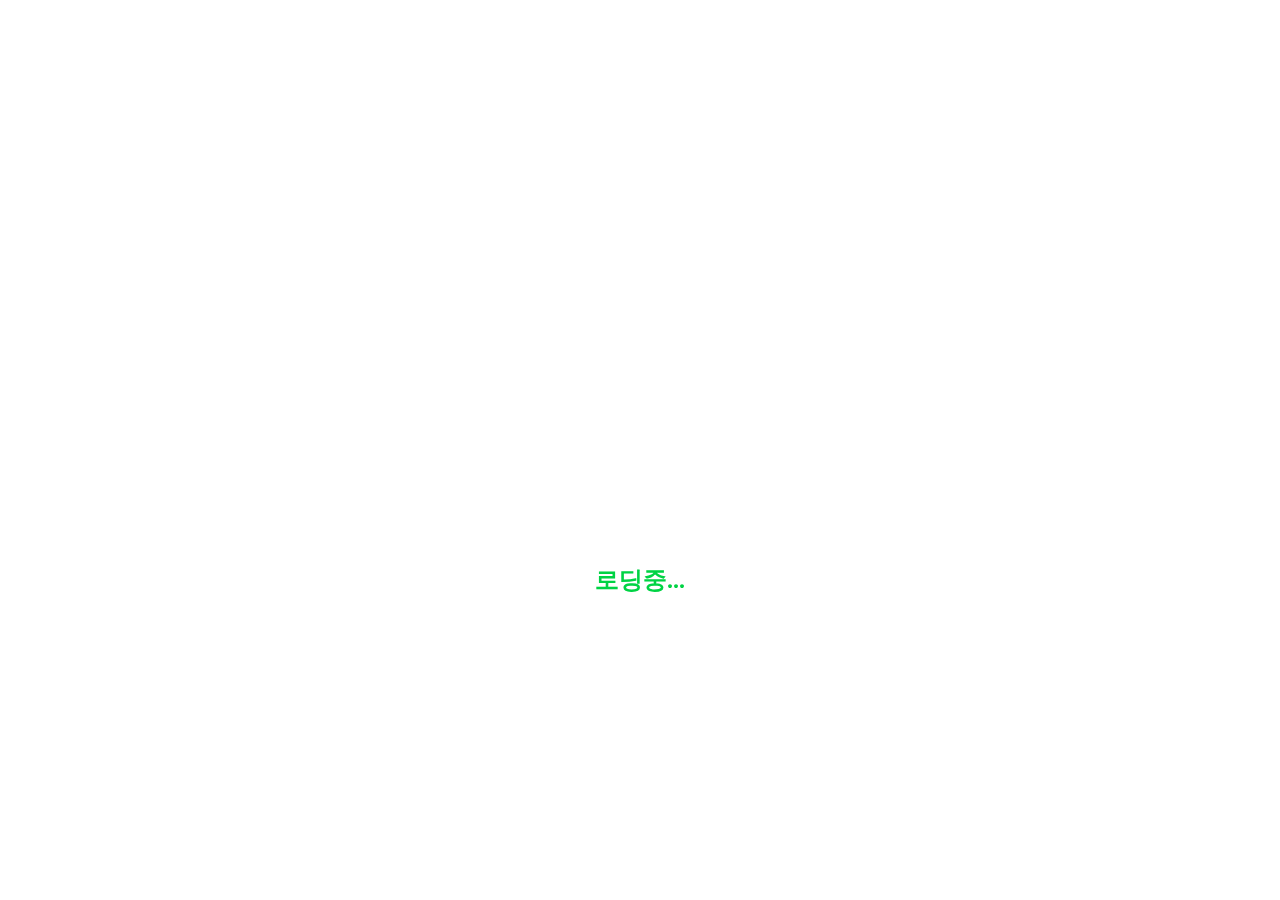
==== commit 783c189c: "Update main.html" ====
--- a/docs/main.html
+++ b/docs/main.html
@@ -45,7 +45,8 @@
   <body>
     <!-- 로딩 -->
     <div id="loading">
-      <div class="box">
+      <div class="box flex flex-col">
+        <img src="https://cdn.jsdelivr.net/gh/sungwonje/website-renewal-project_melon_img/intro-page/loading_melon-logo.png" alt="">
         <p>로딩중...</p>
       </div>
     </div>
--- a/docs/main.css
+++ b/docs/main.css
@@ -70,13 +70,13 @@
   animation: loading-move 3s infinite;
 }
 @keyframes loading-move {
-  0% {top: 48%;}
-  50% {top: 52%;}
-  100% {top: 48%;}
+  0% {top: 40%;}
+  50% {top: 42%;}
+  100% {top: 40%;}
 }
 #loading .box p {
   position: absolute;
-  bottom: 20px;
+  bottom: -120px;
   left: 50%;
   transform: translate(-50%);
   text-align: center;
@@ -561,7 +561,7 @@
   padding: 2rem;
   transition: visibility 0.5s, opacity 0.5s;
 }
-#artist-recommend .swiper-slide:hover .album-info {
+#artist-recommend .swiper-slide.swiper-slide-active:hover .album-info {
   visibility: visible;
   opacity: 1;
 }
@@ -580,7 +580,7 @@
   border: 3px solid #fff;
   border-radius: 50%;
 }
-#artist-recommend .swiper-slide .album-info .play:hover {
+#artist-recommend .swiper-slide.swiper-slide-active .album-info .play:hover {
   border-color: #00d344;
   color: #00d344;
 }
@@ -588,16 +588,20 @@
   font-size: 1.8rem;
   margin-left: 2rem;
 }
-#artist-recommend .swiper-slide .album-info .more:hover {
+#artist-recommend .swiper-slide.swiper-slide-active .album-info .more:hover {
   color: #00d344;
 }
 #artist-recommend .swiper-slide .info {
+  display: none;
   position: absolute;
   bottom: -40%;
   left: 50%;
   transform: translateX(-50%);
   text-align: center;
   width: 350px;
+}
+#artist-recommend .swiper-slide.swiper-slide-active .info {
+  display: block;
 }
 #artist-recommend .swiper-slide .info > p:nth-child(1) {
   color: #fff;
@@ -1023,4 +1027,4 @@
   left: 50%;
   transform: translateX(-50%);
   width: 40px;
-}+}
